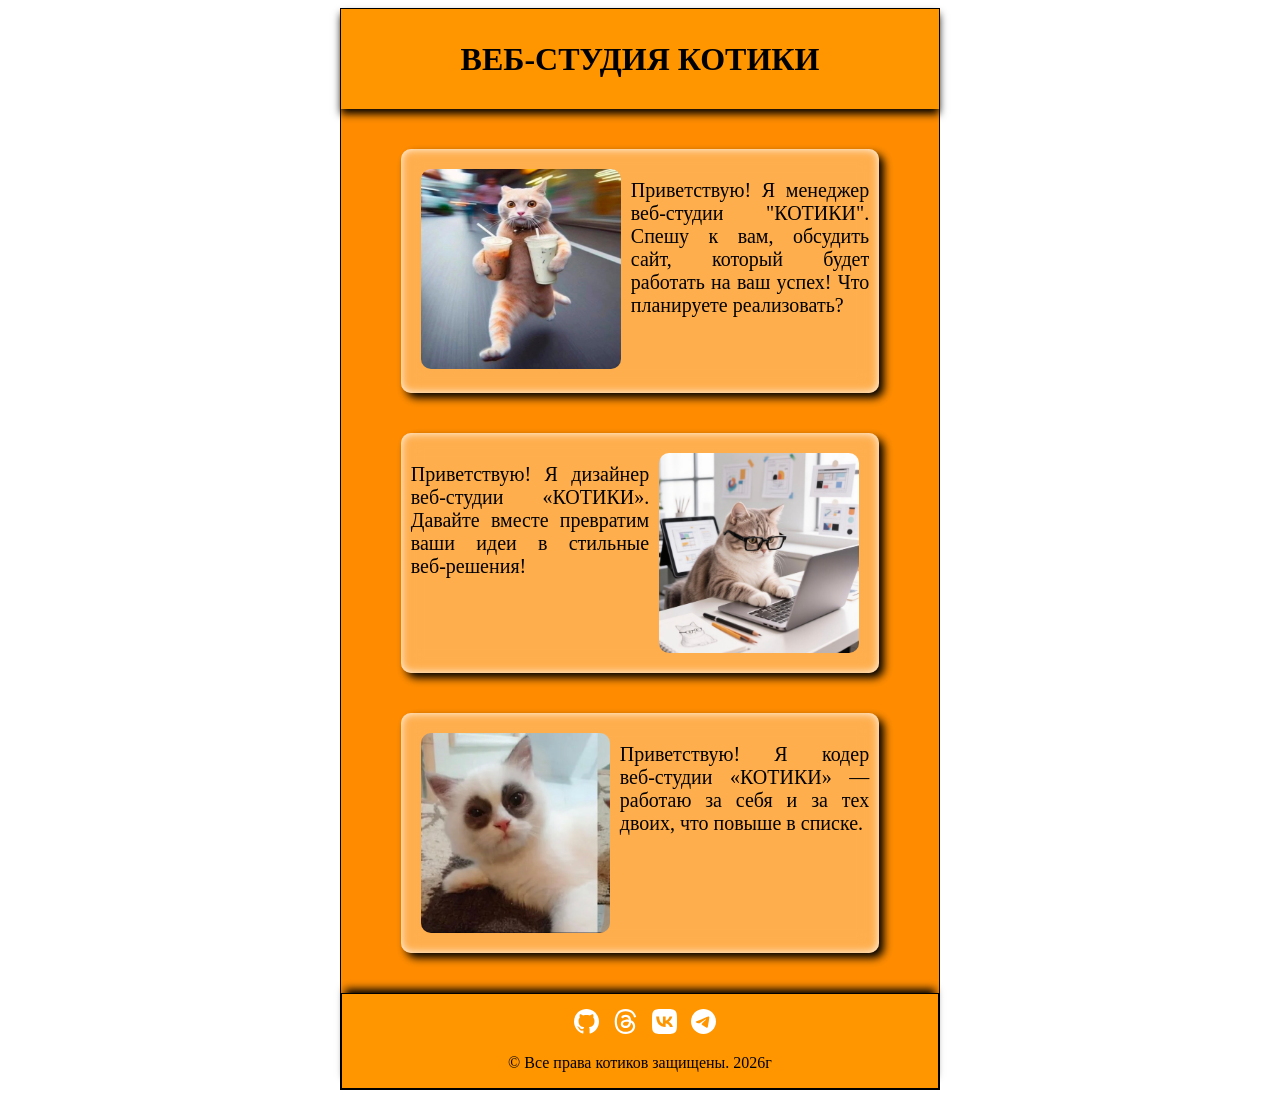
==== index.html @ 69b70ff8 "загрузка" ====
<!DOCTYPE html>
<html lang="en">
<head>
    <meta charset="UTF-8">
    <meta name="viewport" content="width=device-width, initial-scale=1.0">
    <link rel="stylesheet" href="/styles/style.css">
    <title>веб-студия котики</title>
</head>
<body>
    <div class="wrapper">
        <header>
            <h1>ВЕБ-СТУДИЯ КОТИКИ</h1>
        </header>
        <main>
            <section>
                <div class="image-container">
                    <img src="/images/manager.jpeg">
                </div>
                <p>Приветствую! Я менеджер веб‑студии "КОТИКИ". Спешу к вам, обсудить сайт, который будет работать на ваш успех! Что планируете реализовать?</p>
            </section>
            <section>
                <p>Приветствую! Я дизайнер веб‑студии «КОТИКИ». Давайте вместе превратим ваши идеи в стильные веб‑решения!</p>
                <img src="/images/designer.jpeg">
            </section>
            <section>
                <img src="/images/koder.jpeg">
                <p>Приветствую! Я кодер веб‑студии «КОТИКИ» — работаю за себя и за тех двоих, что повыше в списке. </p>
            </section>
        </main>
        <footer>
            <div class="social">
                <a href="https://github.com/AlexGukov44?tab=repositories"
                    target="_blank"
                    rel="noopener noreferrer"
                    referrerpolicy="no-referrer">
                    <img src="/icons/githab.svg" alt="githab">
                </a>
                <a href="alexrabota44@mail.ru"
                    target="_blank"
                    rel="noopener noreferrer"
                    referrerpolicy="no-referrer">
                    <img src="/icons/mail.svg" alt="mail">
                </a>
                <a href="https://vk.ru/bars44"
                    target="_blank"
                    rel="noopener noreferrer"
                    referrerpolicy="no-referrer">
                    <img src="/icons/vk.svg" alt="vk">
                </a>
                <a href=""
                    target="_blank"
                    rel="noopener noreferrer"
                    referrerpolicy="no-referrer">
                    <img src="/icons/tg.svg" alt="tg">
                </a>
            </div>
            <p>&copy; Все права котиков защищены. 2026г</p>
        </footer>
    </div>
</body>
</html>
---- styles/style.css ----
* {
    box-sizing: border-box;
}

.wrapper {
    width: 600px;
    border: 1px solid black;
    margin: 0 auto;
    background-color: #FF8C00;
}

header {
    display: flex;
    justify-content: center;
    align-items: center;
    background-color: #FF9600;
    height: 100px;
    margin-top: 0;
    box-shadow: 0 5px 8px;
}

section {
    width: 80%;
    display: flex;
    margin: 0 auto;
    margin-top: 40px;
    margin-bottom: 40px;
    padding: 10px;
    border-radius: 10px;
    background-color: rgba(255, 255, 255, 0.3);
    backdrop-filter: blur(10px);
    box-shadow: 5px 5px 8px, inset 0 0 8px white;
}

section img {
    width: 200px;
    height: 200px;
    margin: 10px;
    border-radius: 10px;
}
section p {
    text-align: justify;
    font-size: 20px;
}
footer {
    background-color: #FF9600;
    border: 1px solid black;
    text-align: center;
    box-shadow: 0 -8px 8px -4px;
}
.social {
    margin: 15px 0;
}
.social a {
    text-decoration: none;
}
.social img {
    width: 25px;
    margin-left: 10px;
}
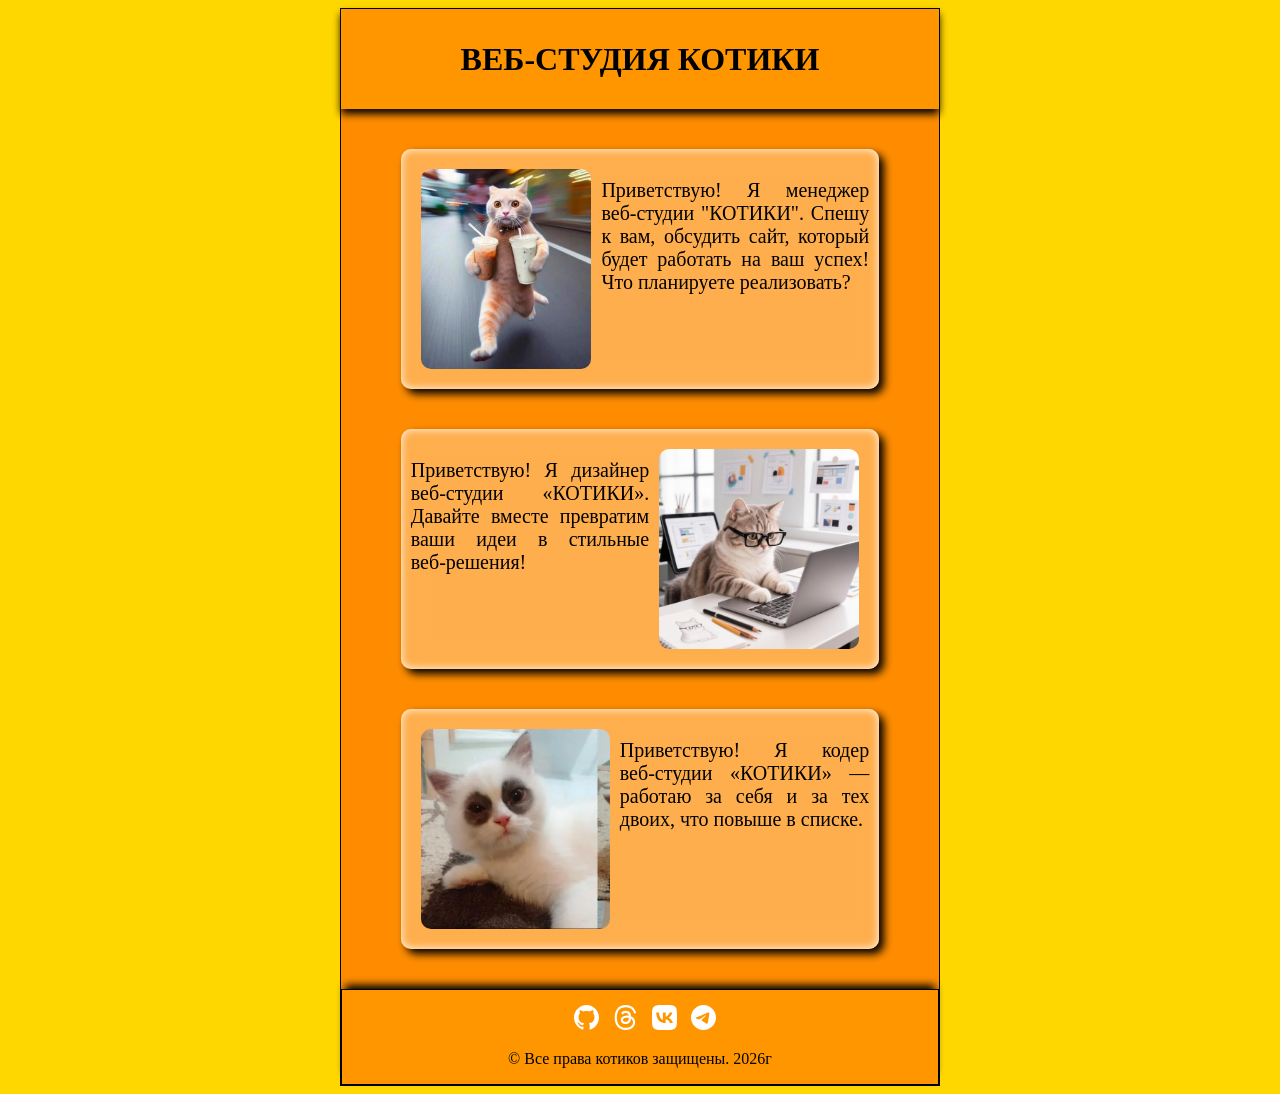
==== commit 5c4d3146: "адаптив главной страницы" ====
--- a/index.html
+++ b/index.html
@@ -3,7 +3,7 @@
 <head>
     <meta charset="UTF-8">
     <meta name="viewport" content="width=device-width, initial-scale=1.0">
-    <link rel="stylesheet" href="/styles/style.css">
+    <link rel="stylesheet" href="./styles/style.css">
     <title>веб-студия котики</title>
 </head>
 <body>
@@ -13,17 +13,15 @@
         </header>
         <main>
             <section>
-                <div class="image-container">
-                    <img src="/images/manager.jpeg">
-                </div>
+                <img src="./images/manager.jpeg">
                 <p>Приветствую! Я менеджер веб‑студии "КОТИКИ". Спешу к вам, обсудить сайт, который будет работать на ваш успех! Что планируете реализовать?</p>
             </section>
             <section>
                 <p>Приветствую! Я дизайнер веб‑студии «КОТИКИ». Давайте вместе превратим ваши идеи в стильные веб‑решения!</p>
-                <img src="/images/designer.jpeg">
+                <img src="./images/designer.jpeg">
             </section>
             <section>
-                <img src="/images/koder.jpeg">
+                <img src="./images/koder.jpeg">
                 <p>Приветствую! Я кодер веб‑студии «КОТИКИ» — работаю за себя и за тех двоих, что повыше в списке. </p>
             </section>
         </main>
@@ -33,25 +31,25 @@
                     target="_blank"
                     rel="noopener noreferrer"
                     referrerpolicy="no-referrer">
-                    <img src="/icons/githab.svg" alt="githab">
+                    <img src="./icons/githab.svg" alt="githab">
                 </a>
                 <a href="alexrabota44@mail.ru"
                     target="_blank"
                     rel="noopener noreferrer"
                     referrerpolicy="no-referrer">
-                    <img src="/icons/mail.svg" alt="mail">
+                    <img src="./icons/mail.svg" alt="mail">
                 </a>
                 <a href="https://vk.ru/bars44"
                     target="_blank"
                     rel="noopener noreferrer"
                     referrerpolicy="no-referrer">
-                    <img src="/icons/vk.svg" alt="vk">
+                    <img src="./icons/vk.svg" alt="vk">
                 </a>
-                <a href=""
+                <a href="@aleksandrB13"
                     target="_blank"
                     rel="noopener noreferrer"
                     referrerpolicy="no-referrer">
-                    <img src="/icons/tg.svg" alt="tg">
+                    <img src="./icons/tg.svg" alt="tg">
                 </a>
             </div>
             <p>&copy; Все права котиков защищены. 2026г</p>
--- a/styles/style.css
+++ b/styles/style.css
@@ -2,6 +2,9 @@
     box-sizing: border-box;
 }
 
+body {
+    background-color: gold;
+}
 .wrapper {
     width: 600px;
     border: 1px solid black;
@@ -58,3 +61,14 @@
     width: 25px;
     margin-left: 10px;
 }
+
+
+@media (max-width: 500px) {
+    .wrapper {
+        width: 100%;
+    }
+    section {
+        display: block;
+        text-align: center;
+    }
+}
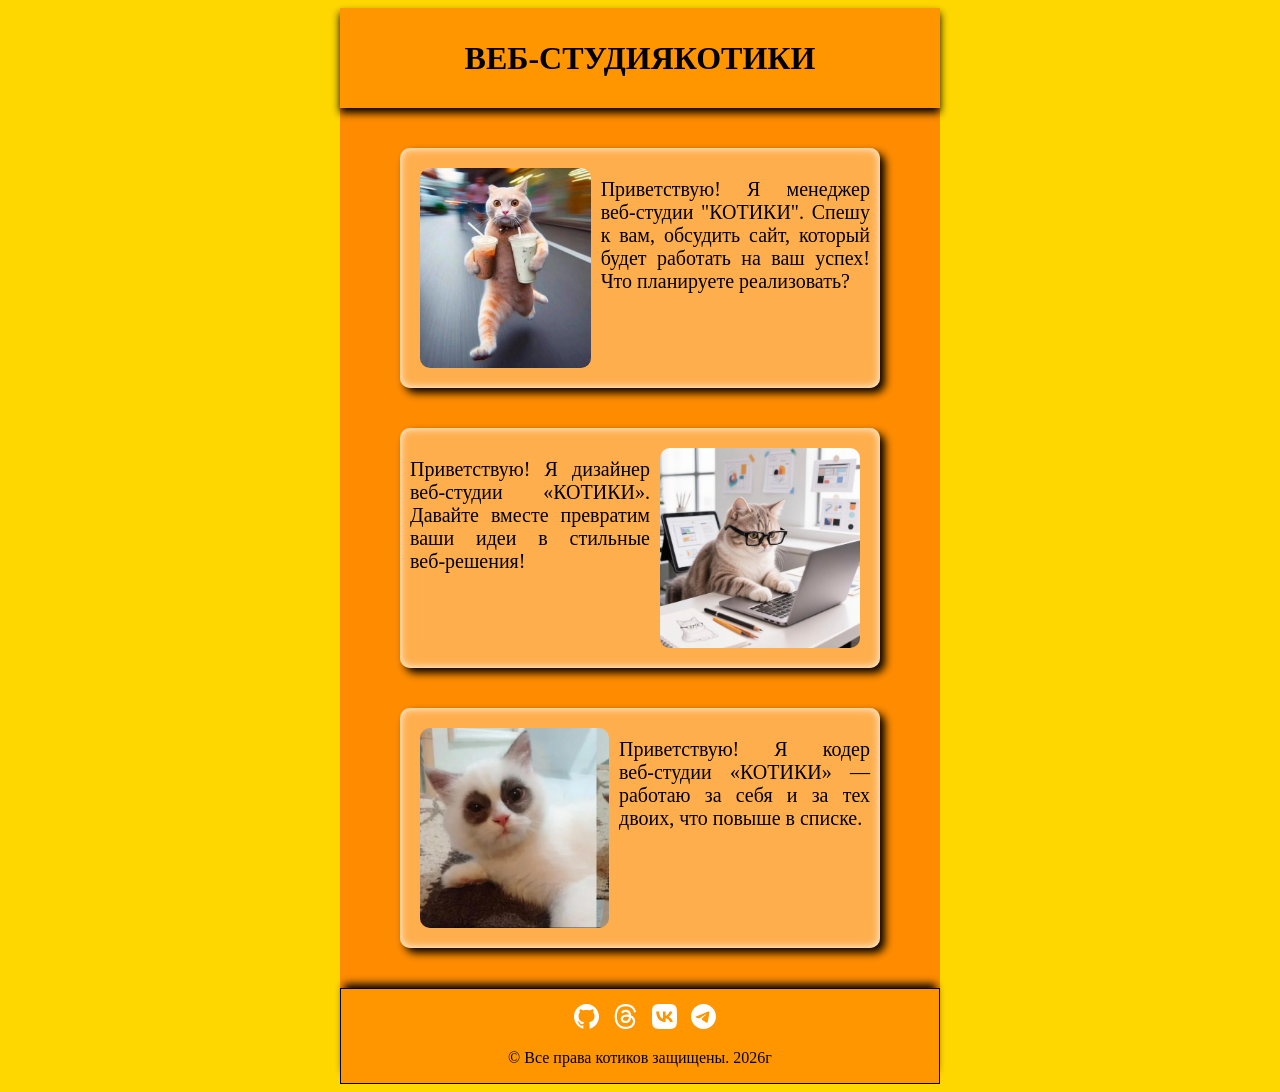
==== commit eeffbfa3: "доработка адаптива header" ====
--- a/index.html
+++ b/index.html
@@ -9,7 +9,7 @@
 <body>
     <div class="wrapper">
         <header>
-            <h1>ВЕБ-СТУДИЯ КОТИКИ</h1>
+            <h1>ВЕБ-СТУДИЯ</h1><h1>КОТИКИ</h1>
         </header>
         <main>
             <section>
--- a/styles/style.css
+++ b/styles/style.css
@@ -7,7 +7,6 @@
 }
 .wrapper {
     width: 600px;
-    border: 1px solid black;
     margin: 0 auto;
     background-color: #FF8C00;
 }
@@ -67,6 +66,13 @@
     .wrapper {
         width: 100%;
     }
+    header {
+        display: block;
+        text-align: center;
+        padding-top: 5px;
+        padding-bottom: 5px;
+        height: auto;
+    }
     section {
         display: block;
         text-align: center;
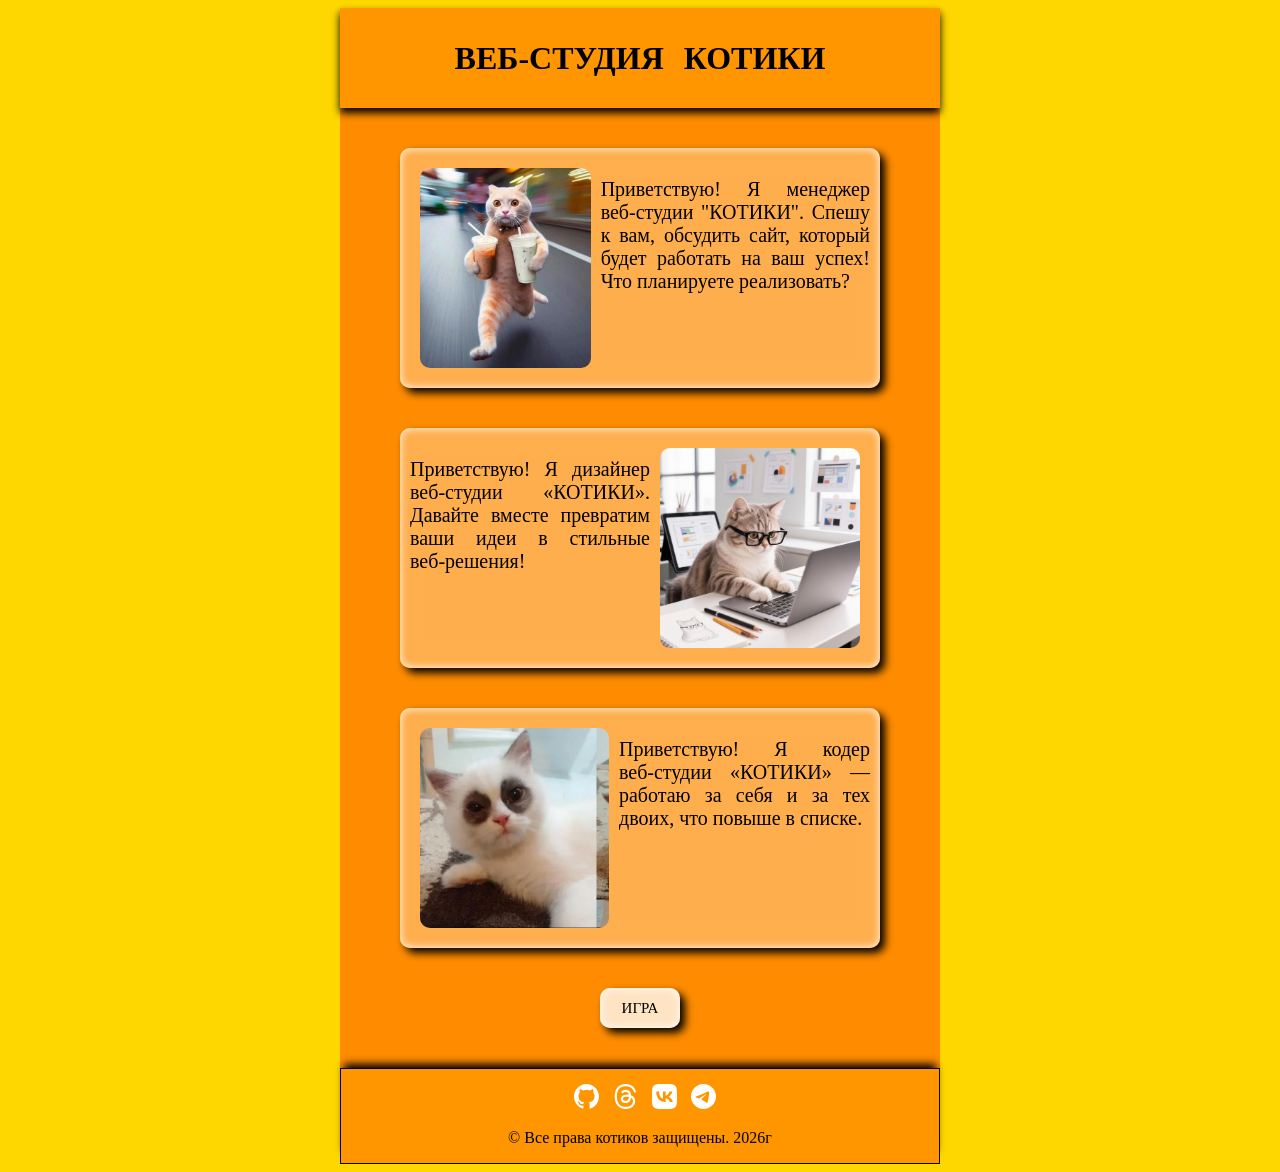
==== commit 5d23d19e: "добавление игры" ====
--- a/index.html
+++ b/index.html
@@ -24,6 +24,7 @@
                 <img src="./images/koder.jpeg">
                 <p>Приветствую! Я кодер веб‑студии «КОТИКИ» — работаю за себя и за тех двоих, что повыше в списке. </p>
             </section>
+            <a href="./pages/game.html" class="button">ИГРА</a>
         </main>
         <footer>
             <div class="social">
--- a/styles/style.css
+++ b/styles/style.css
@@ -5,6 +5,16 @@
 body {
     background-color: gold;
 }
+.body-game {
+    background-color: bisque;
+    height: 100%;
+    display: flex;
+}
+
+input {
+    transform: rotate(-90deg);
+}
+
 .wrapper {
     width: 600px;
     margin: 0 auto;
@@ -19,6 +29,7 @@
     height: 100px;
     margin-top: 0;
     box-shadow: 0 5px 8px;
+    gap: 20px;
 }
 
 section {
@@ -44,6 +55,114 @@
     text-align: justify;
     font-size: 20px;
 }
+
+.field {
+    position: relative;
+    display: flex;
+    flex-direction: column;
+    justify-content: space-between;
+    width: 800px;
+    height: 400px;
+    margin: 50px auto;
+    border: 1px solid black;
+    overflow: hidden;
+}
+.user {
+    position: absolute;
+    width: 50px;
+    height: 50px;
+    border-radius: 50%;
+    background-color: chocolate;
+    position: absolute;
+    left: 30%;
+    z-index: 10;
+    top: 0; 
+}
+
+@keyframes move {
+    from {
+    transform: translateX(100%); 
+    }
+    to {
+        transform: translateX(-100%);  
+    }
+}
+@keyframes move2 {
+    from {
+    transform: rotate(180deg) translateX(-100%);
+    }
+    to {
+        transform: rotate(180deg) translateX(100%);
+    }
+}
+
+
+.top-container {
+    display: flex;
+    flex-direction: row;
+    flex-wrap: nowrap;       /* Обязательно: чтобы элементы не переносились */
+    gap: 290px;
+    animation: move 5s linear infinite;
+}
+
+.upper-item1 {
+    width: 5px;
+    height: 30px;
+    border: 2px solid black;
+}
+.upper-item2 {
+    width: 5px;
+    height: 130px;
+    border: 2px solid black;
+}
+.upper-item3 {
+    width: 5px;
+    height: 120px;
+    border: 2px solid black;
+}
+.upper-item4 {
+    width: 5px;
+    height: 140px;
+    border: 2px solid black;
+}
+.upper-item5 {
+    width: 5px;
+    height: 180px;
+    border: 2px solid black;
+}
+.upper-item6 {
+    width: 5px;
+    height: 100px;
+    border: 2px solid black;
+}
+.bottom-container {
+    display: flex;
+    flex-direction: row;
+    flex-wrap: nowrap;       /* Обязательно: чтобы элементы не переносились */
+    justify-content: flex-end;
+    gap: 300px;
+    transform: rotate(180deg);
+    animation: move2 5s linear 0.25s infinite;
+}
+
+
+.button {
+    width: 80px;
+    height: 40px;
+    display: block;
+    margin: 0 auto;
+    margin-bottom: 40px;
+    text-decoration: none;
+    font-size: 15px;
+    color: black;
+    text-align: center;
+    line-height: 40px;
+    background-color: bisque;
+    border-radius: 10px;
+    box-shadow: 5px 5px 8px, inset 0 0 8px white;
+}
+
+
 footer {
     background-color: #FF9600;
     border: 1px solid black;
